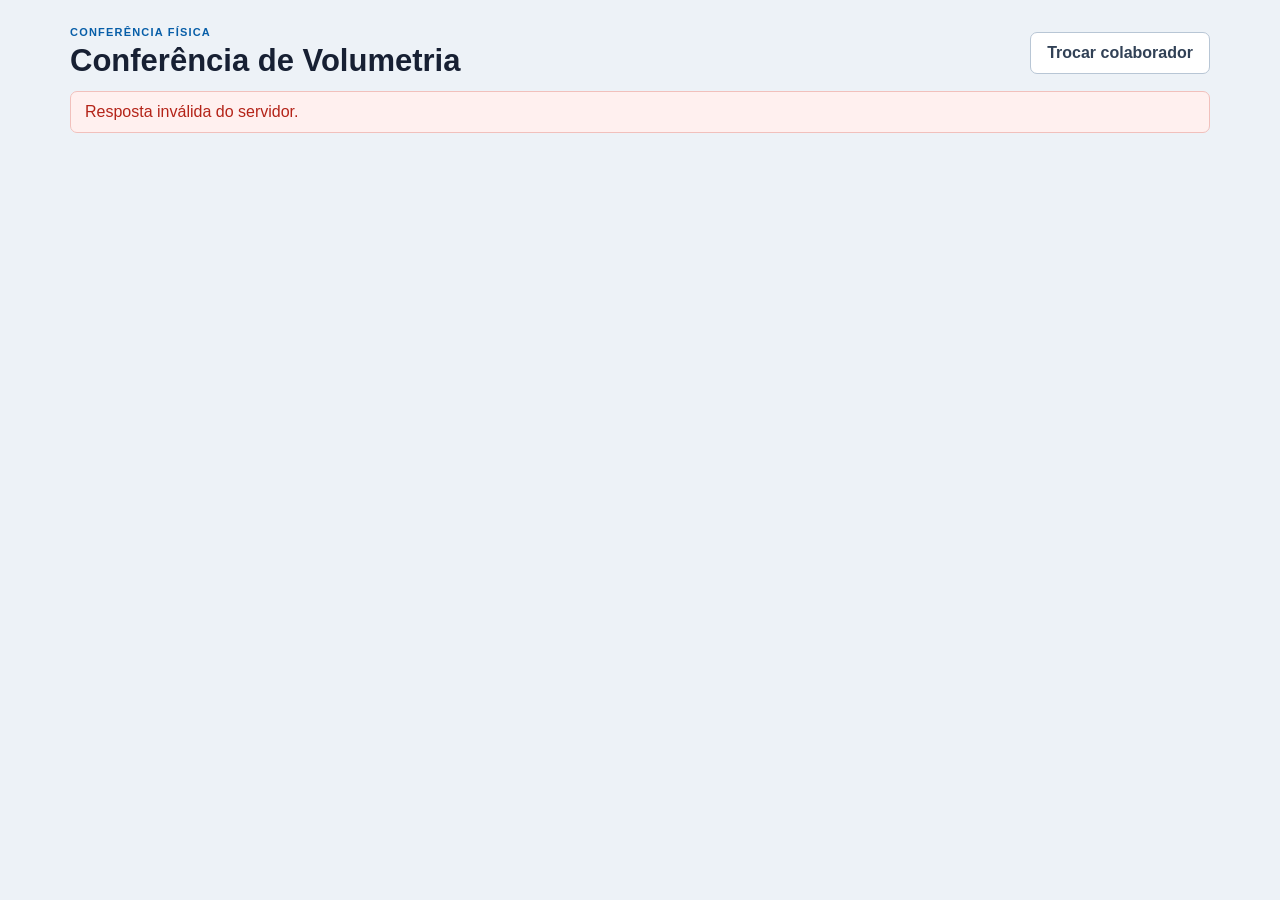
==== conferencia_volumetria/index.html @ 7364b571 "Salva versão completa e atualizada do projeto" ====
<!doctype html>
<html lang="pt-BR">
<head>
    <meta charset="utf-8">
    <meta name="viewport" content="width=device-width, initial-scale=1">
    <title>Conferência de Volumetria</title>
    <link rel="stylesheet" href="/static/styles.css">
</head>
<body>
    <main class="layout">
        <header class="page-header">
            <div>
                <p class="eyebrow">CONFERÊNCIA FÍSICA</p>
                <h1>Conferência de Volumetria</h1>
            </div>
            <button id="logout-button" class="secondary" type="button">Trocar colaborador</button>
        </header>

        <div id="notice" class="notice" aria-live="polite"></div>

        <section id="upload-card" class="card" hidden>
            <button id="new-import-button" type="button">Nova importação</button>
        </section>

        <section id="conference" class="card" hidden>
            <div class="conference-heading">
                <div>
                    <p class="eyebrow">PALETE ATIVO</p>
                    <h2 id="summary-id"></h2>
                    <p id="summary-file" class="helper"></p>
                </div>
                <span id="summary-status" class="status-badge"></span>
            </div>

            <div class="identity-row">
                <span>Colaborador <strong id="summary-collaborator"></strong></span>
                <span>Tentativa <strong id="summary-attempt"></strong></span>
                <span>Tempo <strong id="summary-timer">00:00:00</strong></span>
            </div>
            <div class="identity-row import-metadata">
                <span>Origem <strong id="summary-origin"></strong></span>
                <span>Operação <strong id="summary-operation"></strong></span>
                <span>Turno <strong id="summary-shift"></strong></span>
                <span>Importado em <strong id="summary-imported-at"></strong></span>
                <span id="summary-finalized-wrap" hidden><span id="summary-ended-label">Finalizada em</span> <strong id="summary-finalized-at"></strong></span>
            </div>

            <div class="summary">
                <article><span>Esperadas</span><strong id="summary-expected">0</strong></article>
                <article><span>Conferidas</span><strong id="summary-confirmed">0</strong></article>
                <article><span>Faltantes</span><strong id="summary-pending">0</strong></article>
                <article class="danger-card"><span>Divergentes</span><strong id="summary-surplus">0</strong></article>
                <article><span>Duplicadas</span><strong id="summary-duplicate">0</strong></article>
                <article><span>Percentual</span><strong id="summary-coverage">0%</strong></article>
            </div>

            <progress id="progress" value="0" max="100" aria-label="Progresso da conferência"></progress>

            <form id="carton-form" class="scan-form">
                <label for="carton-code">
                    Bipar caixa
                    <input id="carton-code" autocomplete="off" required
                           aria-describedby="scan-helper">
                </label>
                <button type="submit">Ler caixa</button>
            </form>
            <p id="scan-helper" class="helper">Bipe ou cole o código; a conferência é automática.</p>
            <p id="completion-notice" class="notice warning" hidden>100% conferido — aguardando finalização</p>
            <p id="historical-notice" class="notice warning" hidden>Resultado de uma conferência anterior — somente consulta.</p>

            <div class="conference-actions">
                <button id="finish-button" type="button">Finalizar conferência</button>
                <button id="cancel-conference-button" class="danger-button" type="button">Cancelar conferência</button>
                <button id="print-button" class="secondary" type="button" hidden>Imprimir</button>
                <button id="sync-button" class="secondary" type="button" hidden>Sincronizar</button>
                <button id="authorize-reconference-button" class="danger-outline" type="button" hidden>Autorizar reconferência</button>
            </div>

            <div class="lists-grid">
                <section>
                    <div class="list-heading">
                        <h3>Caixas esperadas</h3>
                        <span id="box-count"></span>
                    </div>
                    <ul id="carton-list" class="box-list"></ul>
                </section>
                <section class="extra-panel">
                    <div class="list-heading">
                        <h3>Divergências</h3>
                        <span id="extra-count"></span>
                    </div>
                    <ul id="extra-list" class="extra-list"></ul>
                </section>
            </div>
        </section>

        <dialog id="finish-modal" aria-labelledby="finish-title">
            <form id="finish-form" method="dialog">
                <h2 id="finish-title">Finalizar conferência</h2>
                <p>Tem certeza de que deseja finalizar esta conferência? Após finalizar, não será possível bipar, cancelar ou alterar os dados.</p>
                <div class="dialog-actions">
                    <button id="finish-cancel" class="secondary" type="button">Voltar</button>
                    <button id="finish-confirm" type="submit">Confirmar finalização</button>
                </div>
            </form>
        </dialog>
        <dialog id="import-modal" aria-labelledby="import-title">
            <form id="import-form" method="dialog">
                <div class="dialog-heading"><h2 id="import-title">Nova importação</h2><button id="import-close" class="close-button" type="button" aria-label="Fechar">×</button></div>
                <p class="helper">1. Selecione a origem</p>
                <div class="choice-grid" role="radiogroup" aria-label="Origem">
                    <button type="button" class="choice-button" data-origin="PORTAL">Portal</button>
                    <button type="button" class="choice-button" data-origin="TL">TL</button>
                </div>
                <p class="helper">2. Selecione a operação</p>
                <div id="operation-choices" class="choice-grid" role="radiogroup" aria-label="Operação" aria-disabled="true">
                    <button type="button" class="choice-button" data-operation="DIGITAL" disabled>Digital</button>
                    <button type="button" class="choice-button" data-operation="NIKESTORE" disabled>Nike Store</button>
                    <button type="button" class="choice-button" data-operation="CROSS" disabled>Cross</button>
                </div>
                <label for="pallet-file">3. Arquivo<input id="pallet-file" name="file" type="file" accept=".xlsx,.csv" disabled required></label>
                <div id="import-dropzone" class="dropzone" tabindex="0">Arraste o arquivo aqui ou use o seletor acima.</div>
                <p id="import-summary" class="helper">Preencha origem, operação e arquivo para revisar a importação.</p>
                <div class="dialog-actions"><button id="import-confirm" type="submit" disabled>Importar e iniciar conferência</button></div>
            </form>
        </dialog>
        <dialog id="cancel-conference-modal" aria-labelledby="cancel-conference-title">
            <form id="cancel-conference-form" method="dialog">
                <h2 id="cancel-conference-title">Cancelar conferência</h2>
                <p>A conferência será interrompida. As caixas, leituras e divergências permanecerão no histórico.</p>
                <p class="helper">Será necessário importar um novo arquivo para iniciar outra conferência.</p>
                <div class="dialog-actions">
                    <button id="cancel-conference-dismiss" class="secondary" type="button">Voltar</button>
                    <button id="cancel-conference-confirm" class="danger-button" type="submit">Confirmar cancelamento</button>
                </div>
            </form>
        </dialog>
        <dialog id="reconference-modal" aria-labelledby="reconference-title">
            <form id="reconference-form" method="dialog">
                <h2 id="reconference-title">Autorizar reconferência</h2>
                <p>Uma nova conferência será criada, preservando integralmente o resultado anterior.</p>
                <label for="reconference-reason">Justificativa (mínimo de 10 caracteres)<textarea id="reconference-reason" required minlength="10"></textarea></label>
                <div class="dialog-actions">
                    <button id="reconference-dismiss" class="secondary" type="button">Voltar</button>
                    <button id="reconference-confirm" class="danger-button" type="submit">Autorizar</button>
                </div>
            </form>
        </dialog>
    </main>
    <script type="module" src="/static/js/main.js"></script>
</body>
</html>
---- static/styles.css ----
:root {
  color-scheme: light;
  font-family: Inter, "Segoe UI", Arial, sans-serif;
  color: #172033;
  background: #edf2f7;
  --blue: #075ea8;
  --blue-dark: #064b83;
  --border: #d8e1eb;
  --muted: #627186;
  --green: #137a43;
  --green-bg: #eaf8ef;
  --red: #b42318;
  --red-bg: #fff0ef;
  --yellow: #8a5b00;
  --yellow-bg: #fff7dc;
}

* { box-sizing: border-box; }
body { margin: 0; }
button, input { font: inherit; }
button {
  min-height: 42px;
  padding: 9px 16px;
  border: 1px solid var(--blue);
  border-radius: 7px;
  color: #fff;
  background: var(--blue);
  cursor: pointer;
  font-weight: 700;
}
button:hover { background: var(--blue-dark); }
button:disabled { cursor: wait; opacity: .6; }
button.secondary {
  color: #314156;
  background: #fff;
  border-color: #b8c6d5;
}
button.secondary:hover { background: #f4f7fa; }
button.danger-outline {
  color: var(--red);
  background: #fff;
  border-color: #e2a39e;
}
button.danger-button { background: var(--red); border-color: var(--red); }
button.ready-to-finish { background: var(--green); border-color: var(--green); }

.layout { max-width: 1180px; margin: auto; padding: 26px 20px 56px; }
.access-layout {
  min-height: 100vh;
  display: grid;
  place-items: center;
  padding: 20px;
}
.access-card { width: min(100%, 460px); }
.page-header, .conference-heading, .dialog-heading, .list-heading {
  display: flex;
  align-items: center;
  justify-content: space-between;
  gap: 16px;
}
h1, h2, h3 { margin: 0; }
h1 { font-size: clamp(24px, 3vw, 31px); }
h2 { font-size: 20px; }
h3 { font-size: 16px; }
.eyebrow {
  margin: 0 0 5px;
  color: var(--blue);
  font-size: 11px;
  font-weight: 800;
  letter-spacing: 1.2px;
}
.helper { margin: 7px 0; color: var(--muted); font-size: 13px; }
.card {
  margin-top: 16px;
  padding: 20px;
  border: 1px solid var(--border);
  border-radius: 10px;
  background: #fff;
  box-shadow: 0 3px 12px #102a4312;
}
label {
  display: grid;
  gap: 6px;
  color: #324055;
  font-size: 13px;
  font-weight: 700;
}
input {
  width: 100%;
  min-height: 42px;
  padding: 9px 11px;
  border: 1px solid #b7c5d4;
  border-radius: 7px;
  color: #172033;
  background: #fff;
}
input:focus {
  outline: 3px solid #b9ddfa;
  border-color: var(--blue);
}
select { min-height: 42px; padding: 9px 11px; border: 1px solid #b7c5d4; border-radius: 7px; background: #fff; }
.choice-grid { display: grid; grid-template-columns: repeat(3, 1fr); gap: 8px; margin: 8px 0 14px; }
.choice-grid[aria-label="Origem"] { grid-template-columns: repeat(2, 1fr); }
.choice-button { min-height: 52px; background: #f7f9fc; color: #172033; border-color: #b7c5d4; }
.choice-button.selected { background: #e7f1fa; color: var(--blue-dark); border-color: var(--blue); box-shadow: inset 0 0 0 1px var(--blue); }
.dropzone { margin-top: 8px; padding: 16px; border: 2px dashed #b7c5d4; border-radius: 8px; color: var(--muted); text-align: center; }
.dropzone.dragging { background: #e7f1fa; border-color: var(--blue); }
.access-form { margin-top: 20px; }
.access-actions {
  display: grid;
  grid-template-columns: 1fr 48px;
  gap: 8px;
  margin-top: 12px;
}
.icon-button { width: 48px; padding: 9px; }
.icon-button svg { width: 23px; height: 23px; fill: currentColor; }
.upload-form {
  display: grid;
  grid-template-columns: minmax(260px, 1fr) auto;
  align-items: end;
  gap: 12px;
}
.notice { min-height: 0; margin: 12px 0; white-space: pre-line; }
.notice:not(:empty) {
  padding: 11px 14px;
  border-radius: 7px;
  color: #155c2f;
  background: var(--green-bg);
  border: 1px solid #bde3c9;
}
.notice.error { color: var(--red); background: var(--red-bg); border-color: #f1c0bc; }
.notice.warning { color: var(--yellow); background: var(--yellow-bg); border-color: #ead38d; }
.status-badge {
  padding: 7px 10px;
  border-radius: 999px;
  background: #e7f1fa;
  color: var(--blue-dark);
  font-size: 12px;
  font-weight: 800;
}
.identity-row {
  display: flex;
  flex-wrap: wrap;
  gap: 10px 24px;
  margin: 16px 0 12px;
  color: var(--muted);
  font-size: 13px;
}
.identity-row strong { color: #172033; }
.summary {
  display: grid;
  grid-template-columns: repeat(6, minmax(0, 1fr));
  gap: 10px;
}
.summary article {
  padding: 13px;
  border: 1px solid #e0e7ef;
  border-radius: 8px;
  background: #f7f9fc;
}
.summary span {
  display: block;
  color: var(--muted);
  font-size: 12px;
}
.summary strong { display: block; margin-top: 4px; font-size: 23px; }
.summary .danger-card strong { color: var(--red); }
progress {
  width: 100%;
  height: 12px;
  margin: 14px 0 18px;
  accent-color: var(--green);
}
.scan-form {
  display: grid;
  grid-template-columns: minmax(260px, 620px) auto;
  align-items: end;
  gap: 10px;
}
.scan-form input { font-family: Consolas, monospace; font-size: 17px; }
.conference-actions { display: flex; flex-wrap: wrap; gap: 9px; margin: 17px 0; }
.lists-grid {
  display: grid;
  grid-template-columns: minmax(0, 1.6fr) minmax(280px, .8fr);
  gap: 18px;
  margin-top: 20px;
}
.list-heading { margin-bottom: 8px; }
.list-heading span { color: var(--muted); font-size: 12px; }
.box-list, .extra-list {
  max-height: 440px;
  overflow-y: auto;
  margin: 0;
  padding: 0;
  list-style: none;
  border: 1px solid var(--border);
  border-radius: 8px;
}
.box-item, .extra-item {
  display: flex;
  justify-content: space-between;
  gap: 12px;
  padding: 10px 12px;
  border-bottom: 1px solid #e8edf3;
  font-family: Consolas, monospace;
  font-size: 13px;
}
.box-item:last-child, .extra-item:last-child { border-bottom: 0; }
.box-item span, .extra-item span { color: var(--muted); font-family: Inter, "Segoe UI", sans-serif; }
.box-item.confirmed { color: var(--green); background: var(--green-bg); }
.box-item.confirmed span { color: var(--green); }
.extra-panel { color: var(--red); }
.extra-list:empty::after {
  display: block;
  padding: 22px;
  color: var(--muted);
  text-align: center;
  content: "Nenhuma divergência";
}
.extra-item { color: var(--red); background: var(--red-bg); }

dialog {
  width: min(92vw, 500px);
  padding: 22px;
  border: 1px solid var(--border);
  border-radius: 10px;
  box-shadow: 0 18px 48px #09192d4d;
}
dialog::backdrop { background: #0a1d3288; }
dialog label { margin-top: 13px; }
.close-button {
  width: 38px;
  min-height: 38px;
  padding: 0;
  color: #526174;
  background: #fff;
  border-color: transparent;
  font-size: 24px;
}
.dialog-actions { display: flex; justify-content: flex-end; gap: 9px; margin-top: 20px; }

@media (max-width: 900px) {
  .summary { grid-template-columns: repeat(3, 1fr); }
  .lists-grid { grid-template-columns: 1fr; }
}
@media (max-width: 600px) {
  .layout { padding: 18px 12px 40px; }
  .page-header { align-items: flex-start; flex-direction: column; }
  .upload-form, .scan-form { grid-template-columns: 1fr; }
  .summary { grid-template-columns: repeat(2, 1fr); }
  .card { padding: 15px; }
  .box-item, .extra-item { align-items: flex-start; flex-direction: column; }
}
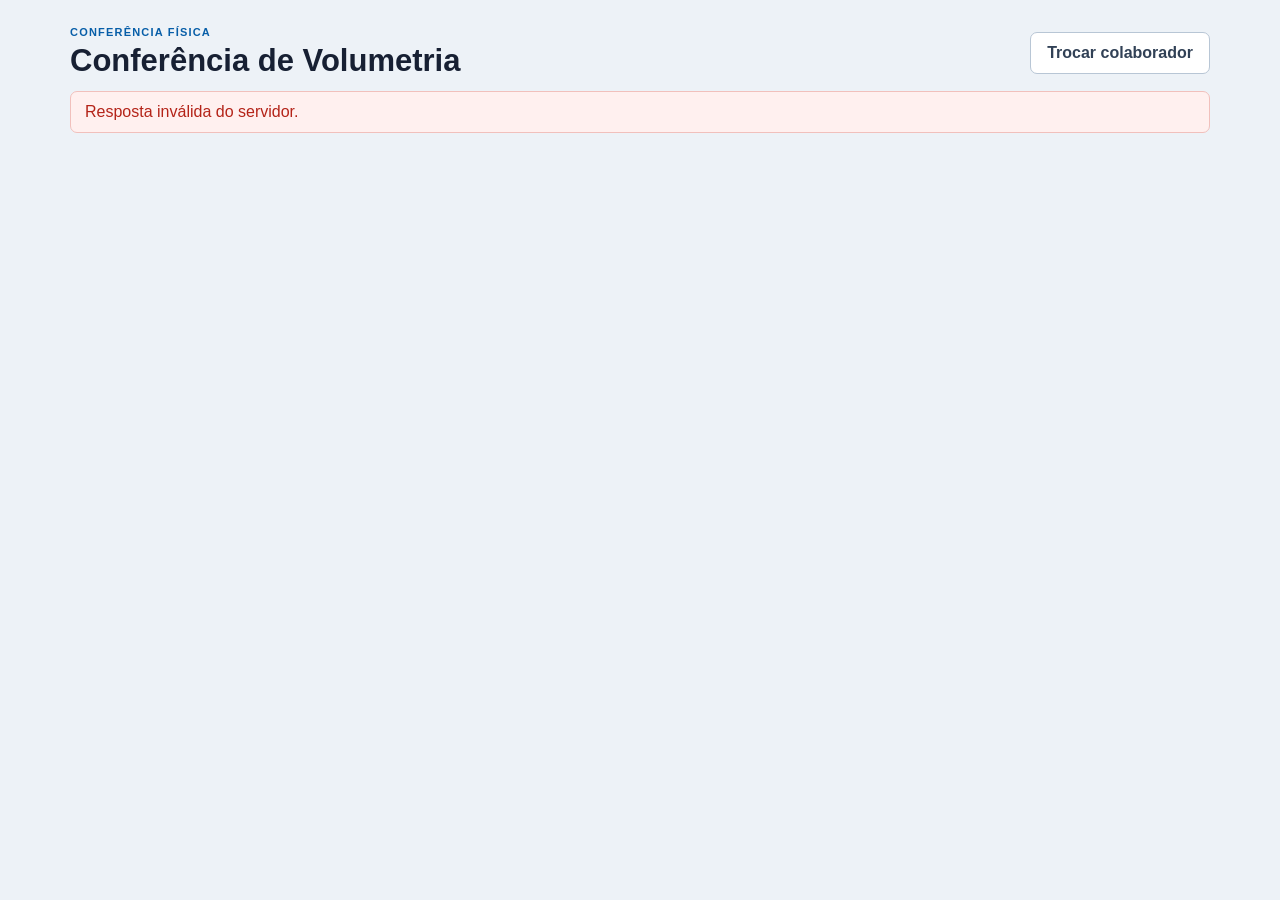
==== commit e9b011a1: "feat: aprimora conferencia de caixas" ====
--- a/conferencia_volumetria/index.html
+++ b/conferencia_volumetria/index.html
@@ -38,6 +38,7 @@
                 <span>Tempo <strong id="summary-timer">00:00:00</strong></span>
             </div>
             <div class="identity-row import-metadata">
+                <span>Agenda <strong id="summary-agenda"></strong></span>
                 <span>Origem <strong id="summary-origin"></strong></span>
                 <span>Operação <strong id="summary-operation"></strong></span>
                 <span>Turno <strong id="summary-shift"></strong></span>
@@ -107,21 +108,22 @@
         <dialog id="import-modal" aria-labelledby="import-title">
             <form id="import-form" method="dialog">
                 <div class="dialog-heading"><h2 id="import-title">Nova importação</h2><button id="import-close" class="close-button" type="button" aria-label="Fechar">×</button></div>
-                <p class="helper">1. Selecione a origem</p>
+                <label for="import-agenda">1. Insira a agenda<input id="import-agenda" name="agenda" autocomplete="off" required></label>
+                <p class="helper">2. Selecione a origem</p>
                 <div class="choice-grid" role="radiogroup" aria-label="Origem">
                     <button type="button" class="choice-button" data-origin="PORTAL">Portal</button>
                     <button type="button" class="choice-button" data-origin="TL">TL</button>
                 </div>
-                <p class="helper">2. Selecione a operação</p>
+                <p class="helper">3. Selecione a operação</p>
                 <div id="operation-choices" class="choice-grid" role="radiogroup" aria-label="Operação" aria-disabled="true">
                     <button type="button" class="choice-button" data-operation="DIGITAL" disabled>Digital</button>
                     <button type="button" class="choice-button" data-operation="NIKESTORE" disabled>Nike Store</button>
                     <button type="button" class="choice-button" data-operation="CROSS" disabled>Cross</button>
                 </div>
-                <label for="pallet-file">3. Arquivo<input id="pallet-file" name="file" type="file" accept=".xlsx,.csv" disabled required></label>
+                <label for="pallet-file">4. Arquivo<input id="pallet-file" name="file" type="file" accept=".xlsx,.csv" disabled required></label>
                 <div id="import-dropzone" class="dropzone" tabindex="0">Arraste o arquivo aqui ou use o seletor acima.</div>
-                <p id="import-summary" class="helper">Preencha origem, operação e arquivo para revisar a importação.</p>
-                <div class="dialog-actions"><button id="import-confirm" type="submit" disabled>Importar e iniciar conferência</button></div>
+                <p id="import-summary" class="helper">Preencha agenda, origem, operação e arquivo para revisar a importação.</p>
+                <div class="dialog-actions"><button id="import-confirm" type="submit" disabled>Importar e Iniciar a Conferência</button></div>
             </form>
         </dialog>
         <dialog id="cancel-conference-modal" aria-labelledby="cancel-conference-title">
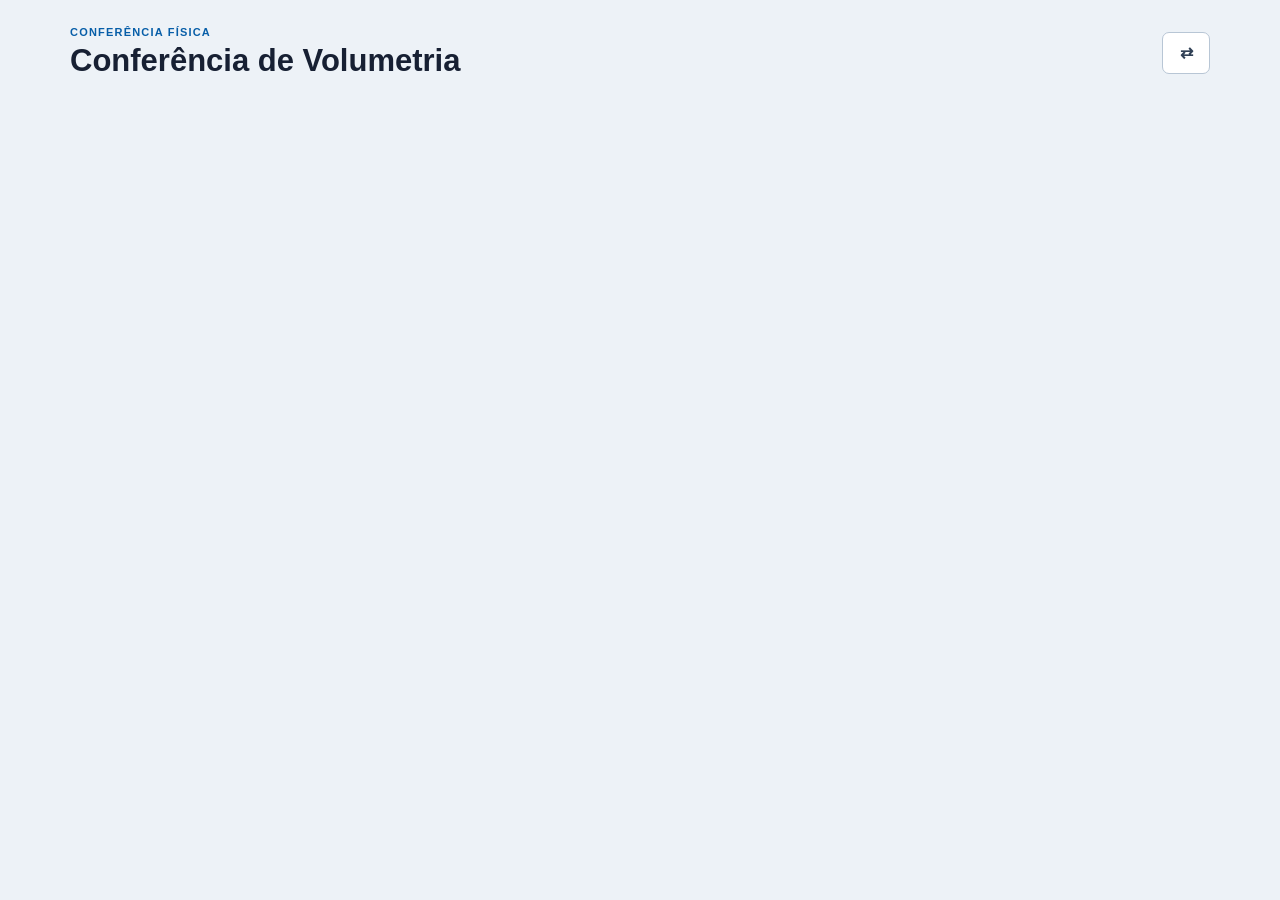
==== commit 2e565b92: "feat: atualiza conferencia por volumetria" ====
--- a/conferencia_volumetria/index.html
+++ b/conferencia_volumetria/index.html
@@ -13,13 +13,18 @@
                 <p class="eyebrow">CONFERÊNCIA FÍSICA</p>
                 <h1>Conferência de Volumetria</h1>
             </div>
-            <button id="logout-button" class="secondary" type="button">Trocar colaborador</button>
+            <button id="logout-button" class="secondary icon-button" type="button" title="Trocar colaborador" aria-label="Trocar colaborador">⇄</button>
         </header>
 
         <div id="notice" class="notice" aria-live="polite"></div>
 
         <section id="upload-card" class="card" hidden>
             <button id="new-import-button" type="button">Nova importação</button>
+        </section>
+        <section id="sync-card" class="card sync-card" hidden>
+            <span id="pending-sync-count" class="helper">0 conferências pendentes de sincronização</span>
+            <button id="sync-pending-button" class="secondary" type="button" disabled>Sincronizar pendentes</button>
+            <span id="pending-sync-result" class="helper" aria-live="polite"></span>
         </section>
 
         <section id="conference" class="card" hidden>
@@ -53,6 +58,7 @@
                 <article class="danger-card"><span>Divergentes</span><strong id="summary-surplus">0</strong></article>
                 <article><span>Duplicadas</span><strong id="summary-duplicate">0</strong></article>
                 <article><span>Percentual</span><strong id="summary-coverage">0%</strong></article>
+                <article><span>Classe do palete</span><strong id="summary-pallet-class">NÃO INFORMADO</strong></article>
             </div>
 
             <progress id="progress" value="0" max="100" aria-label="Progresso da conferência"></progress>
@@ -63,7 +69,6 @@
                     <input id="carton-code" autocomplete="off" required
                            aria-describedby="scan-helper">
                 </label>
-                <button type="submit">Ler caixa</button>
             </form>
             <p id="scan-helper" class="helper">Bipe ou cole o código; a conferência é automática.</p>
             <p id="completion-notice" class="notice warning" hidden>100% conferido — aguardando finalização</p>
@@ -72,8 +77,6 @@
             <div class="conference-actions">
                 <button id="finish-button" type="button">Finalizar conferência</button>
                 <button id="cancel-conference-button" class="danger-button" type="button">Cancelar conferência</button>
-                <button id="print-button" class="secondary" type="button" hidden>Imprimir</button>
-                <button id="sync-button" class="secondary" type="button" hidden>Sincronizar</button>
                 <button id="authorize-reconference-button" class="danger-outline" type="button" hidden>Autorizar reconferência</button>
             </div>
 
@@ -108,21 +111,22 @@
         <dialog id="import-modal" aria-labelledby="import-title">
             <form id="import-form" method="dialog">
                 <div class="dialog-heading"><h2 id="import-title">Nova importação</h2><button id="import-close" class="close-button" type="button" aria-label="Fechar">×</button></div>
-                <label for="import-agenda">1. Insira a agenda<input id="import-agenda" name="agenda" autocomplete="off" required></label>
-                <p class="helper">2. Selecione a origem</p>
+                <p class="helper">1. Selecione a origem</p>
                 <div class="choice-grid" role="radiogroup" aria-label="Origem">
                     <button type="button" class="choice-button" data-origin="PORTAL">Portal</button>
                     <button type="button" class="choice-button" data-origin="TL">TL</button>
                 </div>
-                <p class="helper">3. Selecione a operação</p>
+                <p class="helper">2. Selecione a operação</p>
                 <div id="operation-choices" class="choice-grid" role="radiogroup" aria-label="Operação" aria-disabled="true">
                     <button type="button" class="choice-button" data-operation="DIGITAL" disabled>Digital</button>
                     <button type="button" class="choice-button" data-operation="NIKESTORE" disabled>Nike Store</button>
                     <button type="button" class="choice-button" data-operation="CROSS" disabled>Cross</button>
                 </div>
-                <label for="pallet-file">4. Arquivo<input id="pallet-file" name="file" type="file" accept=".xlsx,.csv" disabled required></label>
+                <p class="helper">3. Arquivo</p>
+                <p id="automatic-file" class="helper" aria-live="polite"></p>
+                <label for="pallet-file">Escolher arquivo<input id="pallet-file" name="file" type="file" accept=".xlsx,.csv" disabled></label>
                 <div id="import-dropzone" class="dropzone" tabindex="0">Arraste o arquivo aqui ou use o seletor acima.</div>
-                <p id="import-summary" class="helper">Preencha agenda, origem, operação e arquivo para revisar a importação.</p>
+                <p id="import-summary" class="helper">Selecione origem, operação e arquivo para revisar a importação.</p>
                 <div class="dialog-actions"><button id="import-confirm" type="submit" disabled>Importar e Iniciar a Conferência</button></div>
             </form>
         </dialog>
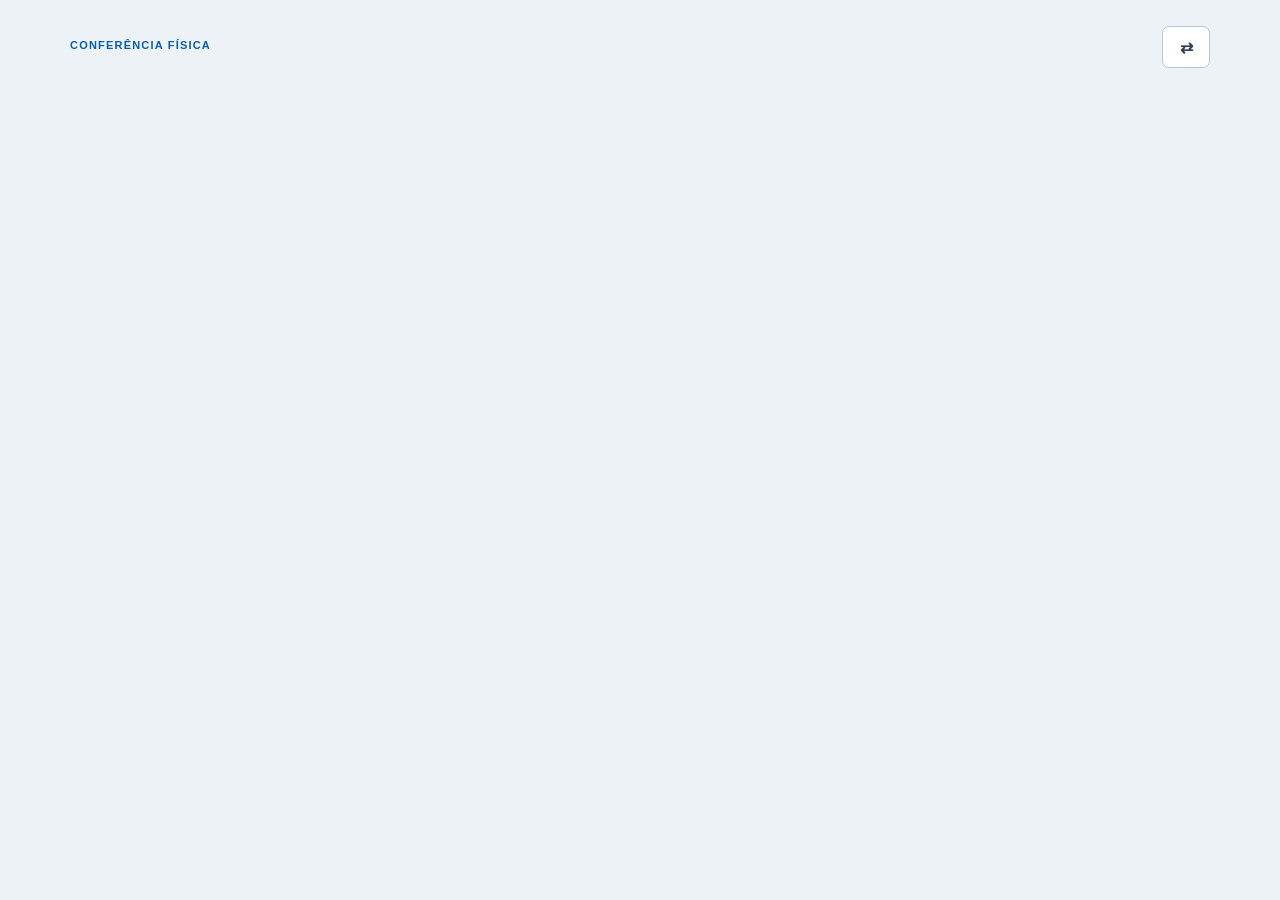
==== commit 9b400df6: "feat: aprimora interface da conferencia" ====
--- a/conferencia_volumetria/index.html
+++ b/conferencia_volumetria/index.html
@@ -11,43 +11,38 @@
         <header class="page-header">
             <div>
                 <p class="eyebrow">CONFERÊNCIA FÍSICA</p>
-                <h1>Conferência de Volumetria</h1>
             </div>
             <button id="logout-button" class="secondary icon-button" type="button" title="Trocar colaborador" aria-label="Trocar colaborador">⇄</button>
         </header>
 
-        <div id="notice" class="notice" aria-live="polite"></div>
-
-        <section id="upload-card" class="card" hidden>
-            <button id="new-import-button" type="button">Nova importação</button>
-        </section>
-        <section id="sync-card" class="card sync-card" hidden>
-            <span id="pending-sync-count" class="helper">0 conferências pendentes de sincronização</span>
-            <button id="sync-pending-button" class="secondary" type="button" disabled>Sincronizar pendentes</button>
-            <span id="pending-sync-result" class="helper" aria-live="polite"></span>
+        <section id="actions-card" class="card actions-card" hidden>
+            <div class="actions-card-row">
+                <div class="sync-actions">
+                    <button id="sync-pending-button" class="secondary" type="button" disabled>Sincronizar pendentes</button>
+                    <span id="pending-sync-count" class="helper">0 importações pendentes</span>
+                </div>
+                <button id="new-import-button" type="button">Nova importação</button>
+            </div>
         </section>
 
         <section id="conference" class="card" hidden>
             <div class="conference-heading">
-                <div>
-                    <p class="eyebrow">PALETE ATIVO</p>
+                <p class="eyebrow">PALETE ATIVO</p>
+                <div class="conference-heading-state">
                     <h2 id="summary-id"></h2>
-                    <p id="summary-file" class="helper"></p>
+                    <span id="summary-status" class="status-badge"></span>
                 </div>
-                <span id="summary-status" class="status-badge"></span>
             </div>
+            <p id="summary-file" class="helper"></p>
 
-            <div class="identity-row">
-                <span>Colaborador <strong id="summary-collaborator"></strong></span>
-                <span>Tentativa <strong id="summary-attempt"></strong></span>
-                <span>Tempo <strong id="summary-timer">00:00:00</strong></span>
-            </div>
-            <div class="identity-row import-metadata">
-                <span>Agenda <strong id="summary-agenda"></strong></span>
-                <span>Origem <strong id="summary-origin"></strong></span>
-                <span>Operação <strong id="summary-operation"></strong></span>
-                <span>Turno <strong id="summary-shift"></strong></span>
-                <span>Importado em <strong id="summary-imported-at"></strong></span>
+            <div class="conference-metadata" aria-label="Informações da conferência">
+                <span>Origem: <strong id="summary-origin"></strong></span>
+                <span>Operação: <strong id="summary-operation"></strong></span>
+                <span>Turno: <strong id="summary-shift"></strong></span>
+                <span>Importado em: <strong id="summary-imported-at"></strong></span>
+                <span>Colaborador: <strong id="summary-collaborator"></strong></span>
+                <span>Tentativa: <strong id="summary-attempt"></strong></span>
+                <span>Tempo: <strong id="summary-timer">00:00:00</strong></span>
                 <span id="summary-finalized-wrap" hidden><span id="summary-ended-label">Finalizada em</span> <strong id="summary-finalized-at"></strong></span>
             </div>
 
@@ -63,22 +58,22 @@
 
             <progress id="progress" value="0" max="100" aria-label="Progresso da conferência"></progress>
 
-            <form id="carton-form" class="scan-form">
-                <label for="carton-code">
-                    Bipar caixa
-                    <input id="carton-code" autocomplete="off" required
-                           aria-describedby="scan-helper">
-                </label>
-            </form>
+            <div class="scan-controls">
+                <form id="carton-form" class="scan-form">
+                    <label for="carton-code">
+                        Bipar caixa
+                        <input id="carton-code" autocomplete="off" required
+                               aria-describedby="scan-helper">
+                    </label>
+                </form>
+                <div class="conference-actions">
+                    <button id="finish-button" type="button">Finalizar conferência</button>
+                    <button id="cancel-conference-button" class="danger-button" type="button">Cancelar conferência</button>
+                    <button id="authorize-reconference-button" class="danger-outline" type="button" hidden>Autorizar reconferência</button>
+                </div>
+            </div>
             <p id="scan-helper" class="helper">Bipe ou cole o código; a conferência é automática.</p>
-            <p id="completion-notice" class="notice warning" hidden>100% conferido — aguardando finalização</p>
-            <p id="historical-notice" class="notice warning" hidden>Resultado de uma conferência anterior — somente consulta.</p>
 
-            <div class="conference-actions">
-                <button id="finish-button" type="button">Finalizar conferência</button>
-                <button id="cancel-conference-button" class="danger-button" type="button">Cancelar conferência</button>
-                <button id="authorize-reconference-button" class="danger-outline" type="button" hidden>Autorizar reconferência</button>
-            </div>
 
             <div class="lists-grid">
                 <section>
@@ -111,22 +106,22 @@
         <dialog id="import-modal" aria-labelledby="import-title">
             <form id="import-form" method="dialog">
                 <div class="dialog-heading"><h2 id="import-title">Nova importação</h2><button id="import-close" class="close-button" type="button" aria-label="Fechar">×</button></div>
-                <p class="helper">1. Selecione a origem</p>
-                <div class="choice-grid" role="radiogroup" aria-label="Origem">
-                    <button type="button" class="choice-button" data-origin="PORTAL">Portal</button>
-                    <button type="button" class="choice-button" data-origin="TL">TL</button>
+                <p class="helper">1. Arquivo</p>
+                <p id="automatic-file" class="helper" aria-live="polite"></p>
+                <label for="pallet-file">Escolher arquivo<input id="pallet-file" name="file" type="file" accept=".xlsx,.csv"></label>
+                <div id="import-dropzone" class="dropzone" tabindex="0">Arraste o arquivo aqui ou use o seletor acima.</div>
+                <p class="helper">2. Selecione a origem</p>
+                <div id="origin-choices" class="choice-grid" role="radiogroup" aria-label="Origem" aria-disabled="true">
+                    <button type="button" class="choice-button" data-origin="PORTAL" disabled>Portal</button>
+                    <button type="button" class="choice-button" data-origin="TL" disabled>TL</button>
                 </div>
-                <p class="helper">2. Selecione a operação</p>
+                <p class="helper">3. Selecione a operação</p>
                 <div id="operation-choices" class="choice-grid" role="radiogroup" aria-label="Operação" aria-disabled="true">
                     <button type="button" class="choice-button" data-operation="DIGITAL" disabled>Digital</button>
                     <button type="button" class="choice-button" data-operation="NIKESTORE" disabled>Nike Store</button>
                     <button type="button" class="choice-button" data-operation="CROSS" disabled>Cross</button>
                 </div>
-                <p class="helper">3. Arquivo</p>
-                <p id="automatic-file" class="helper" aria-live="polite"></p>
-                <label for="pallet-file">Escolher arquivo<input id="pallet-file" name="file" type="file" accept=".xlsx,.csv" disabled></label>
-                <div id="import-dropzone" class="dropzone" tabindex="0">Arraste o arquivo aqui ou use o seletor acima.</div>
-                <p id="import-summary" class="helper">Selecione origem, operação e arquivo para revisar a importação.</p>
+                <p id="import-summary" class="helper">Selecione o arquivo, a origem e a operação para revisar a importação.</p>
                 <div class="dialog-actions"><button id="import-confirm" type="submit" disabled>Importar e Iniciar a Conferência</button></div>
             </form>
         </dialog>
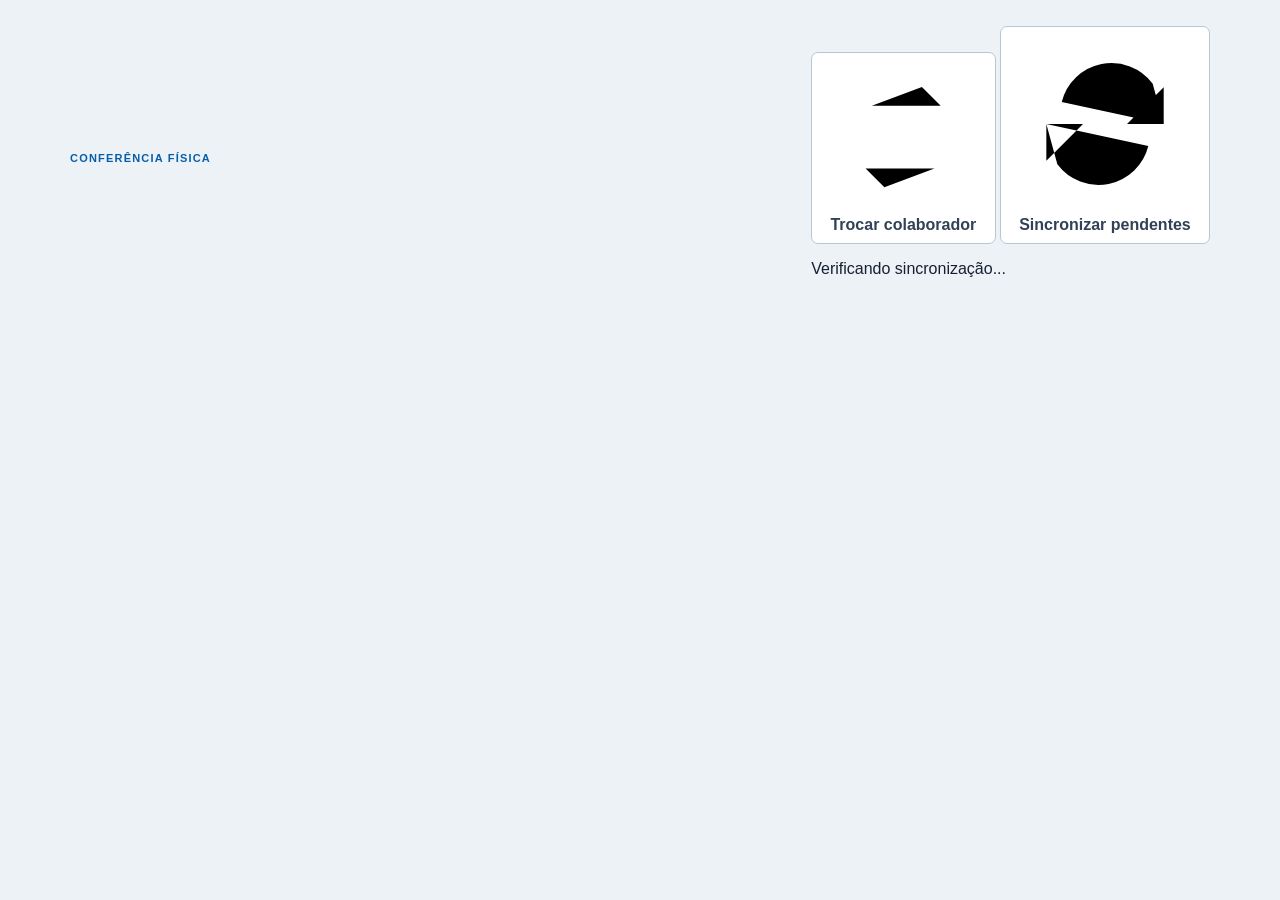
==== commit ad3b7b99: "feat: implementa sincronizacao backend com Google Sheets" ====
--- a/conferencia_volumetria/index.html
+++ b/conferencia_volumetria/index.html
@@ -12,18 +12,28 @@
             <div>
                 <p class="eyebrow">CONFERÊNCIA FÍSICA</p>
             </div>
-            <button id="logout-button" class="secondary icon-button" type="button" title="Trocar colaborador" aria-label="Trocar colaborador">⇄</button>
+            <div class="header-tools">
+                <div class="header-actions" aria-label="Ações da conferência">
+                    <button id="logout-button" class="secondary header-action" type="button" title="Trocar colaborador">
+                        <svg class="header-action__icon" viewBox="0 0 24 24" aria-hidden="true"><path d="M7 7h11l-3-3m3 3-3 3M17 17H6l3 3m-3-3 3-3"/></svg>
+                        <span class="header-action__label">Trocar colaborador</span>
+                    </button>
+                    <button id="new-import-button" class="header-action" type="button" title="Nova importação" hidden>
+                        <svg class="header-action__icon" viewBox="0 0 24 24" aria-hidden="true"><path d="M12 5v14M5 12h14"/></svg>
+                        <span class="header-action__label">Nova importação</span>
+                    </button>
+                    <button id="sync-pending-button" class="secondary header-action" type="button" title="Sincronizar pendentes">
+                        <svg class="header-action__icon" viewBox="0 0 24 24" aria-hidden="true"><path d="M20 7v5h-5M4 17v-5h5M6.1 9A7 7 0 0 1 18.5 6.5L20 12M4 12l1.5 5.5A7 7 0 0 0 17.9 15"/></svg>
+                        <span class="header-action__label">Sincronizar pendentes</span>
+                        <span id="sync-pending-count" class="sync-count" hidden>0</span>
+                    </button>
+                </div>
+                <p id="sync-status" class="sync-status" data-state="unknown" aria-live="polite">
+                    <span class="sync-status__dot" aria-hidden="true"></span>
+                    <span id="sync-status-text">Verificando sincronização...</span>
+                </p>
+            </div>
         </header>
-
-        <section id="actions-card" class="card actions-card" hidden>
-            <div class="actions-card-row">
-                <div class="sync-actions">
-                    <button id="sync-pending-button" class="secondary" type="button" disabled>Sincronizar pendentes</button>
-                    <span id="pending-sync-count" class="helper">0 importações pendentes</span>
-                </div>
-                <button id="new-import-button" type="button">Nova importação</button>
-            </div>
-        </section>
 
         <section id="conference" class="card" hidden>
             <div class="conference-heading">
@@ -50,7 +60,7 @@
                 <article><span>Esperadas</span><strong id="summary-expected">0</strong></article>
                 <article><span>Conferidas</span><strong id="summary-confirmed">0</strong></article>
                 <article><span>Faltantes</span><strong id="summary-pending">0</strong></article>
-                <article class="danger-card"><span>Divergentes</span><strong id="summary-surplus">0</strong></article>
+                <article class="danger-card"><span>Sobras</span><strong id="summary-surplus">0</strong></article>
                 <article><span>Duplicadas</span><strong id="summary-duplicate">0</strong></article>
                 <article><span>Percentual</span><strong id="summary-coverage">0%</strong></article>
                 <article><span>Classe do palete</span><strong id="summary-pallet-class">NÃO INFORMADO</strong></article>
@@ -73,6 +83,12 @@
                 </div>
             </div>
             <p id="scan-helper" class="helper">Bipe ou cole o código; a conferência é automática.</p>
+            <section id="surplus-correction-notice" class="surplus-correction-notice" aria-live="polite" aria-hidden="true" hidden>
+                <strong>CORREÇÃO DE SOBRA</strong>
+                <span>Trate fisicamente a caixa e bipe novamente:</span>
+                <code id="surplus-correction-code"></code>
+                <button id="cancel-surplus-correction" class="secondary" type="button">Cancelar correção</button>
+            </section>
 
 
             <div class="lists-grid">
@@ -85,7 +101,7 @@
                 </section>
                 <section class="extra-panel">
                     <div class="list-heading">
-                        <h3>Divergências</h3>
+                        <h3>Sobras identificadas</h3>
                         <span id="extra-count"></span>
                     </div>
                     <ul id="extra-list" class="extra-list"></ul>
@@ -95,10 +111,16 @@
 
         <dialog id="finish-modal" aria-labelledby="finish-title">
             <form id="finish-form" method="dialog">
-                <h2 id="finish-title">Finalizar conferência</h2>
-                <p>Tem certeza de que deseja finalizar esta conferência? Após finalizar, não será possível bipar, cancelar ou alterar os dados.</p>
+                <h2 id="finish-title"><span id="finish-surplus-icon" class="finish-surplus-icon" aria-hidden="true" hidden>⚠</span><span id="finish-title-text">Finalizar conferência</span></h2>
+                <p id="finish-intro">Tem certeza de que deseja finalizar esta conferência? Após finalizar, não será possível bipar, cancelar ou alterar os dados.</p>
+                <section id="finish-surplus-details" class="finish-surplus-details" aria-labelledby="finish-surplus-list-title" hidden>
+                    <p id="finish-surplus-warning" class="finish-surplus-warning" hidden></p>
+                    <p class="finish-surplus-guidance">Antes de finalizar, verifique e trate fisicamente todas as sobras no palete.</p>
+                    <h3 id="finish-surplus-list-title">Sobras identificadas</h3>
+                    <ul id="finish-surplus-list" class="finish-surplus-list"></ul>
+                </section>
                 <div class="dialog-actions">
-                    <button id="finish-cancel" class="secondary" type="button">Voltar</button>
+                    <button id="finish-cancel" class="secondary" type="button">Voltar para a conferência</button>
                     <button id="finish-confirm" type="submit">Confirmar finalização</button>
                 </div>
             </form>
@@ -148,6 +170,12 @@
             </form>
         </dialog>
     </main>
+    <aside id="surplus-alert" class="surplus-alert" role="alert" aria-live="assertive" aria-atomic="true" hidden aria-hidden="true">
+        <strong id="surplus-alert-title"></strong>
+        <span id="surplus-alert-summary"></span>
+        <span id="surplus-alert-code"></span>
+        <span id="surplus-alert-guidance"></span>
+    </aside>
     <script type="module" src="/static/js/main.js"></script>
 </body>
 </html>
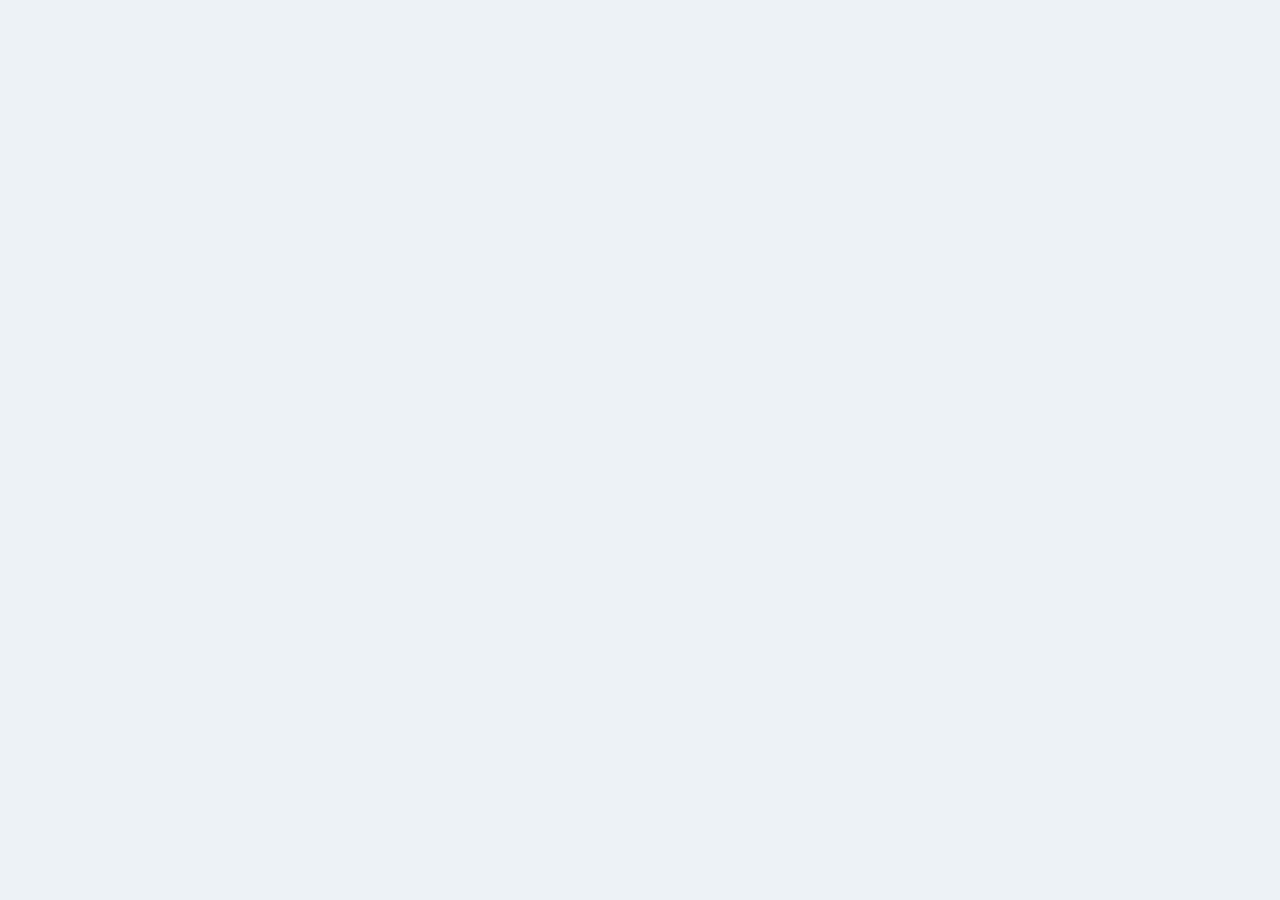
==== commit cc09478c: "feat: sincronizacao manual consolidada com Google Sheets" ====
--- a/conferencia_volumetria/index.html
+++ b/conferencia_volumetria/index.html
@@ -8,39 +8,23 @@
 </head>
 <body>
     <main class="layout">
-        <header class="page-header">
-            <div>
-                <p class="eyebrow">CONFERÊNCIA FÍSICA</p>
-            </div>
-            <div class="header-tools">
-                <div class="header-actions" aria-label="Ações da conferência">
-                    <button id="logout-button" class="secondary header-action" type="button" title="Trocar colaborador">
-                        <svg class="header-action__icon" viewBox="0 0 24 24" aria-hidden="true"><path d="M7 7h11l-3-3m3 3-3 3M17 17H6l3 3m-3-3 3-3"/></svg>
-                        <span class="header-action__label">Trocar colaborador</span>
-                    </button>
-                    <button id="new-import-button" class="header-action" type="button" title="Nova importação" hidden>
-                        <svg class="header-action__icon" viewBox="0 0 24 24" aria-hidden="true"><path d="M12 5v14M5 12h14"/></svg>
-                        <span class="header-action__label">Nova importação</span>
-                    </button>
-                    <button id="sync-pending-button" class="secondary header-action" type="button" title="Sincronizar pendentes">
-                        <svg class="header-action__icon" viewBox="0 0 24 24" aria-hidden="true"><path d="M20 7v5h-5M4 17v-5h5M6.1 9A7 7 0 0 1 18.5 6.5L20 12M4 12l1.5 5.5A7 7 0 0 0 17.9 15"/></svg>
-                        <span class="header-action__label">Sincronizar pendentes</span>
-                        <span id="sync-pending-count" class="sync-count" hidden>0</span>
-                    </button>
-                </div>
-                <p id="sync-status" class="sync-status" data-state="unknown" aria-live="polite">
-                    <span class="sync-status__dot" aria-hidden="true"></span>
-                    <span id="sync-status-text">Verificando sincronização...</span>
-                </p>
-            </div>
-        </header>
-
         <section id="conference" class="card" hidden>
             <div class="conference-heading">
                 <p class="eyebrow">PALETE ATIVO</p>
                 <div class="conference-heading-state">
                     <h2 id="summary-id"></h2>
                     <span id="summary-status" class="status-badge"></span>
+                </div>
+                <div class="conference-heading-actions" aria-label="Ações da conferência">
+                    <button id="logout-button" class="secondary conference-action" type="button" title="Trocar colaborador" aria-label="Trocar colaborador">
+                        <svg class="conference-action__icon" viewBox="0 0 24 24" aria-hidden="true"><path d="M7 7h11l-3-3m3 3-3 3M17 17H6l3 3m-3-3 3-3"/></svg>
+                    </button>
+                    <button id="new-import-button" class="conference-action" type="button" title="Nova importação" aria-label="Nova importação" hidden>
+                        <svg class="conference-action__icon" viewBox="0 0 24 24" aria-hidden="true"><path d="M12 5v14M5 12h14"/></svg>
+                    </button>
+                    <button id="sync-pending-button" class="secondary conference-action" type="button" title="Sincronizar pendentes" aria-label="Sincronizar pendentes">
+                        <svg class="conference-action__icon" viewBox="0 0 24 24" aria-hidden="true"><path d="M20 11a8 8 0 0 0-14.9-4M4 5v4h4M4 13a8 8 0 0 0 14.9 4M20 19v-4h-4"/></svg>
+                    </button>
                 </div>
             </div>
             <p id="summary-file" class="helper"></p>
@@ -63,7 +47,7 @@
                 <article class="danger-card"><span>Sobras</span><strong id="summary-surplus">0</strong></article>
                 <article><span>Duplicadas</span><strong id="summary-duplicate">0</strong></article>
                 <article><span>Percentual</span><strong id="summary-coverage">0%</strong></article>
-                <article><span>Classe do palete</span><strong id="summary-pallet-class">NÃO INFORMADO</strong></article>
+                <article id="summary-pallet-class-card"><span>Classe do palete</span><strong id="summary-pallet-class">NÃO INFORMADO</strong></article>
             </div>
 
             <progress id="progress" value="0" max="100" aria-label="Progresso da conferência"></progress>
@@ -176,6 +160,9 @@
         <span id="surplus-alert-code"></span>
         <span id="surplus-alert-guidance"></span>
     </aside>
+    <aside id="mixed-pallet-alert" class="mixed-pallet-alert" role="alert" aria-live="assertive" aria-atomic="true" hidden aria-hidden="true">
+        <strong>O PALETE ESTÁ MISTO E PRECISA SER TRATADO ANTES DA FINALIZAÇÃO.</strong>
+    </aside>
     <script type="module" src="/static/js/main.js"></script>
 </body>
 </html>
